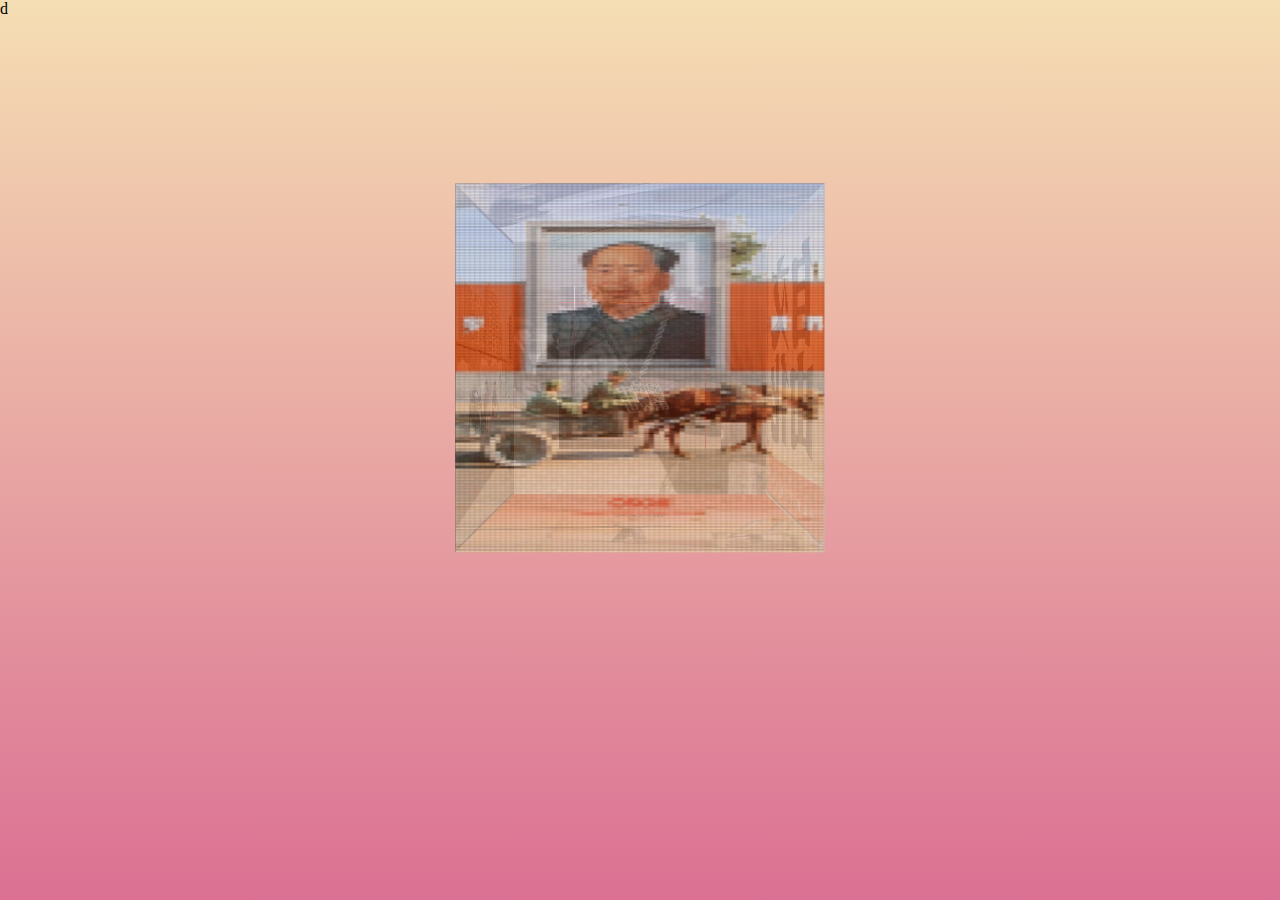
==== imags/index.html @ 32e1e447 "Rename picture.html to index.html" ====
<!DOCTYPE html>
<html lang="en">
<head>
    <meta charset="UTF-8">d
    <title>css3D效果</title>
    <meta http-equiv="Cache-Control" content="no-siteapp" />
    <meta name="viewport" content="width=device-width,initial-scale=1.0,user-scalable=yes" />
    <link rel="stylesheet" type="text/css" href="css/picture.css" media="screen">
</head>
<body>

<div class="cube-wrap">
    <div class="cube">
        <div class="big-box shang" id="shang"></div>
        <div class="big-box xia" id="xia"></div>
        <div class="big-box you"></div>
        <div class="big-box zuo"></div>
        <div class="big-box qian"></div>
        <div class="big-box hou"></div>

        <div class="g-box s"></div>
        <div class="g-box x"></div>
        <div class="g-box y"></div>
        <div class="g-box z"></div>
        <div class="g-box q"></div>
        <div class="g-box h"></div>
    </div>
    </div>
</body>
</html>
---- imags/css/picture.css ----
*{margin: 0;padding: 0;}
html{
    background:linear-gradient(wheat,palevioletred);
    height: 100%;
}
.cube-wrap{
    width: 300px;
    height: 300px;
    margin: 200px auto;
    perspective: 800px;/*视线距离=景深*/
    transform-origin: center center;
}
.cube{
    width: 300px;
    height: 300px;
    transform-style:preserve-3d;
    transform-origin: center center;
    transition: all 10s linear;
}
.big-box{
    position: absolute;
    width: 300px;
    height: 300px;
    opacity: 0.8;
    transform-origin: center center;
}
.shang{
    transform:rotateX(90deg) translateZ(150px);
    background-image:url("../imgs/1.jpg");
    background-size: 300px 300px;
    transition-duration:2s;
}
.xia{
    transform:rotateX(90deg) translateZ(-150px);
    background: url("../imgs/2.jpg");
    background-size:300px 300px ;
    transition-duration:2s;

}
.you{
    transform:rotateY(90deg) translateZ(-150px);
    background: url("../imgs/3.jpg");
    background-size:300px 300px ;
    transition-duration:2s;

}
.zuo{
    transform:rotateY(90deg) translateZ(150px);
    background: url("../imgs/4.jpg");
    background-size:300px 300px ;
    transition-duration:2s;

}
.qian{
    transform: translateZ(150px);
    background: url("../imgs/5.jpg");
    background-size:300px 300px ;
    transition-duration:2s;

}
.hou{
    transform: translateZ(-150px);
    background: url("../imgs/6.jpg");
    background-size:300px 300px ;
    transition-duration:2s;

}
.g-box{
    position: absolute;
    width: 150px;
    height: 150px;
    top:75px;
    left:75px;
    background:palevioletred;
    transform-origin: center center;
}
.s{
    transform:rotateX(90deg) translateZ(60px);
    -ms-transform:rotateX(90deg) translateZ(60px);
    background: url("../imgs/11.jpg");
    background-size:150px 150px ;


}
.x{
    transform:rotateX(90deg) translateZ(-60px);
    -ms-transform:rotateX(90deg) translateZ(-60px);
    background: url("../imgs/7.jpg");
    background-size:150px 150px ;
}
.y{
    transform:rotateY(90deg) translateZ(-60px);
    -ms-transform:rotateY(90deg) translateZ(-60px);
    background: url("../imgs/9.jpg");
    background-size:150px 150px ;
}
.z{
    transform:rotateY(90deg) translateZ(60px);
    -ms-transform:rotateY(90deg) translateZ(60px);
    background: url("../imgs/10.jpg");
    background-size:150px 150px ;
}
.q{
    transform: translateZ(60px);
    -ms-transform: translateZ(60px);
    background: url("../imgs/8.jpg");
    background-size:150px 150px ;
}
.h{
    transform: translateZ(-60px);
    -ms-transform: translateZ(-60px);
    background: url("../imgs/12.jpg");
    background-size:150px 150px ;
}
.cube:hover{
    transform:rotateY(360deg) rotateX(360deg);
    -ms-transform:rotateY(360deg) rotateX(360deg);
    transition:10s;
}
.cube:hover .shang{
    transform:rotateX(90deg) translateZ(220px);
    -ms-transform:rotateX(90deg) translateZ(220px);
    transition: 2s;
}
.cube:hover  .xia{
    transform:rotateX(90deg) translateZ(-220px);

    -ms-transform:rotateX(90deg) translateZ(-220px);
    transition: 2s ;
}
.cube:hover .you{
    -ms-transform:rotateY(90deg) translateZ(-220px);
    transform:rotateY(90deg) translateZ(-220px);
    transition: 2s ;
}
.cube:hover .zuo{
    -ms-transform:rotateY(90deg) translateZ(220px);
    transform:rotateY(90deg) translateZ(220px);
    transition: 2s ;
}
.cube:hover .qian{
    -ms-transform: translateZ(220px);
    transform: translateZ(220px);

    transition: 2s ;
}
.cube:hover .hou {
    -ms-transform: translateZ(-220px);
    transform: translateZ(-220px);

    transition: 2s ;
}
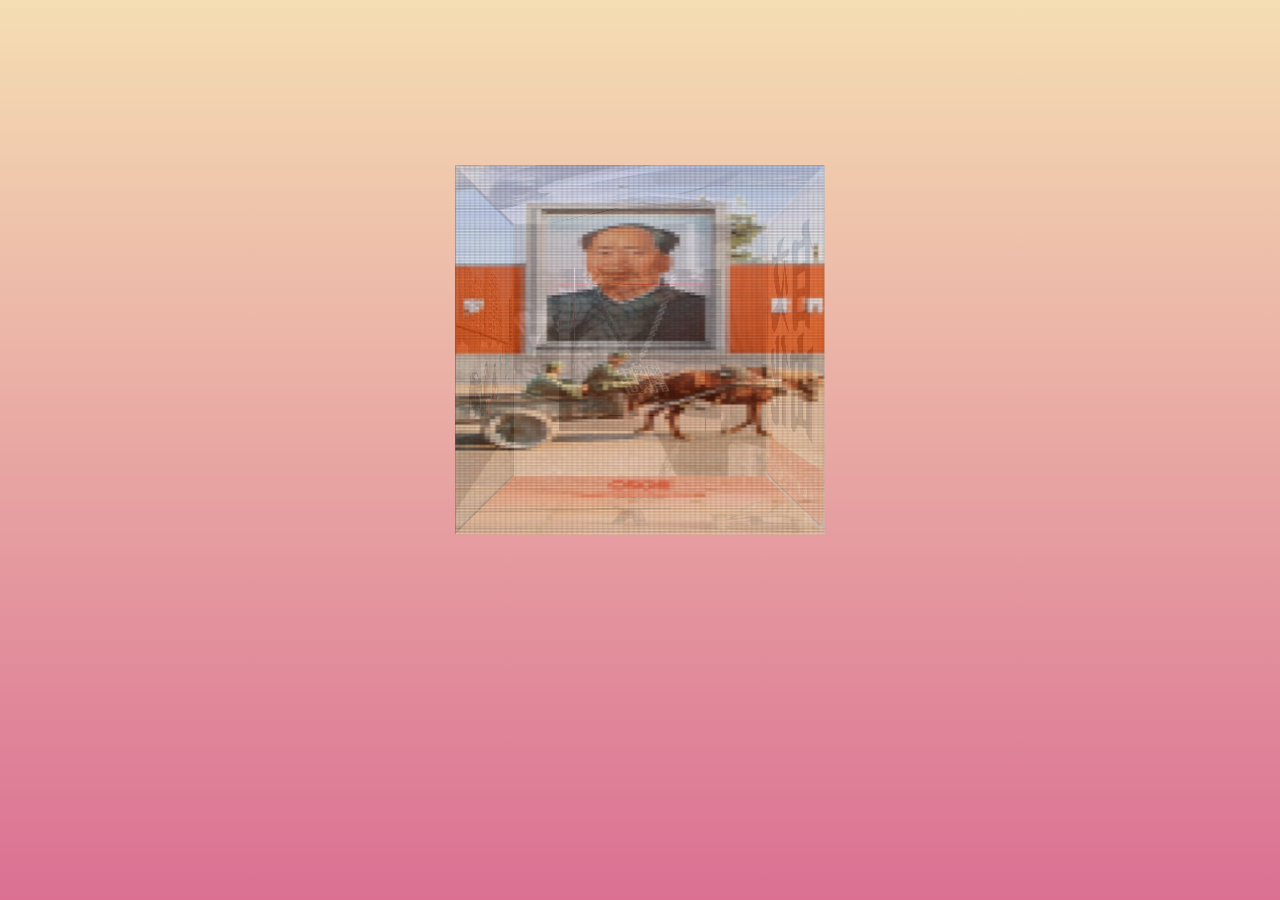
==== commit ef47c59c: "Update index.html" ====
--- a/imags/index.html
+++ b/imags/index.html
@@ -1,7 +1,7 @@
 <!DOCTYPE html>
 <html lang="en">
 <head>
-    <meta charset="UTF-8">d
+    <meta charset="UTF-8">
     <title>css3D效果</title>
     <meta http-equiv="Cache-Control" content="no-siteapp" />
     <meta name="viewport" content="width=device-width,initial-scale=1.0,user-scalable=yes" />
